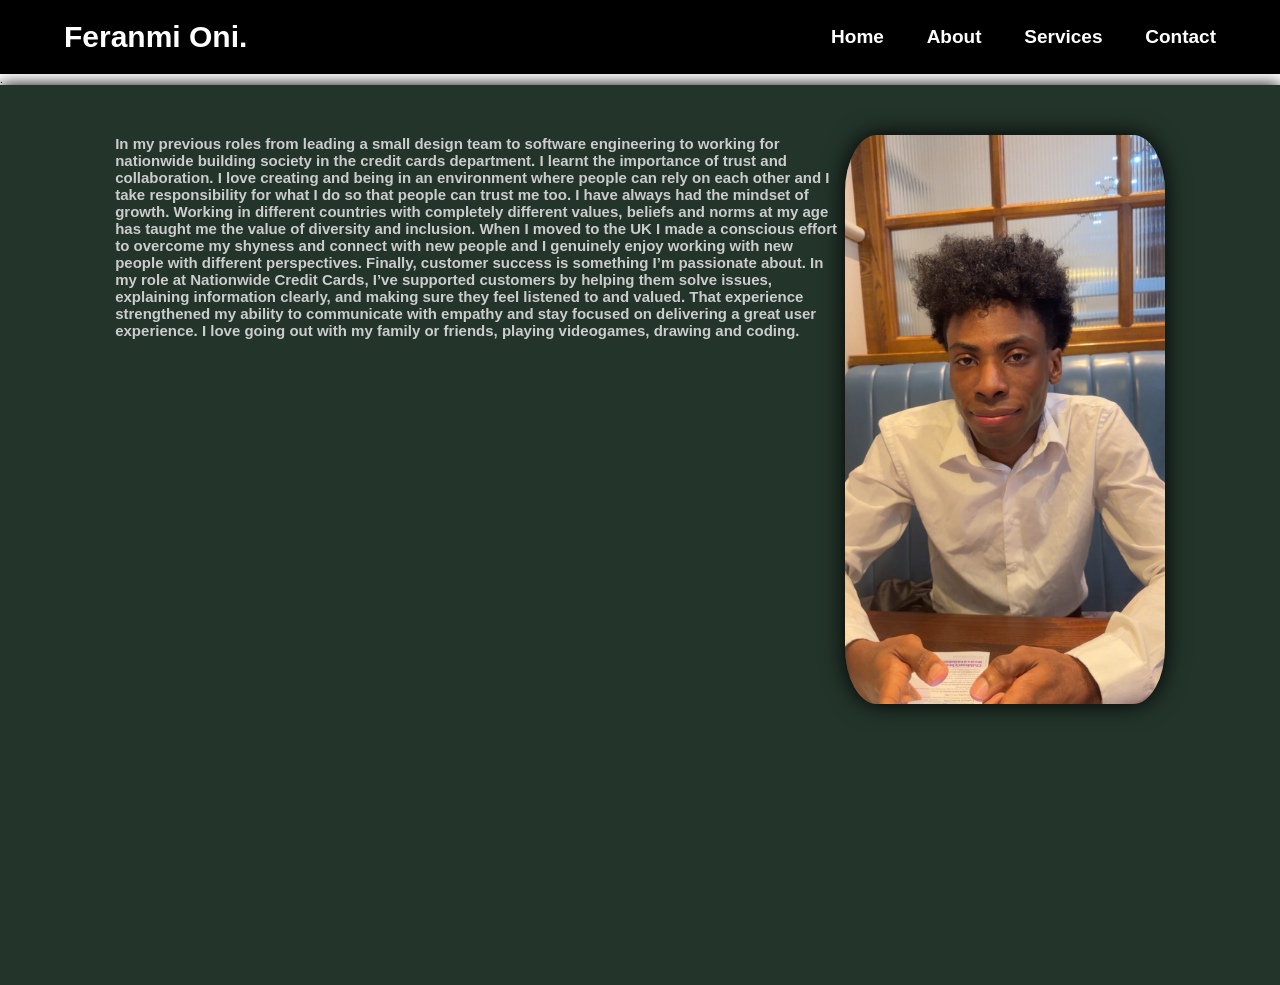
==== about.html @ fa72365d "Add files via upload" ====
<!DOCTYPE html>
<html>
<head>
        <meta charset="UTF-8">
        <meta name ="viewport" content="width=device-width, initial-scale=1.0">
        <link rel="stylesheet" href="style.css">
        <title>Feranmi Oni - Portfolio</title>        
</head>
<body>


<!-- About Section Code-->

         <header class="header">
            <a href="#home" class="logo">Feranmi Oni.</a>

            


            <nav class="navbar">
                <a href="index.html">Home</a>
                <a href="about.html">About</a>
                <a href="services.html">Services</a>
                <a href="contact.html">Contact</a>

            </nav>
        </header>

        <div class="#">
                    <span>.</span>
                </div>
        <section class="about" id="about">
            <div class="about-img">
                <img src="assets/Profile67.jpg" style="float: right;"alt="ew im smiling">
            </div>

            <div class="about-content">
                <h1>
                    In my previous roles from leading a small design team to software engineering to working for nationwide building society 
                    in the credit cards department. I learnt the importance of trust and collaboration. I love creating and being in an environment where
                    people can rely on each other and I take responsibility for what I do so that people can trust me too. I have always had the mindset of growth.
                    Working in different countries with completely different values, beliefs and norms at my age has taught me the value of diversity and inclusion.
                     When I moved to the UK I made a conscious effort to overcome my shyness and connect with new people and I genuinely enjoy working with new people with different 
                     perspectives. Finally, customer success is something I’m passionate about. In my role at Nationwide Credit Cards, I’ve supported customers by helping them solve 
                     issues, explaining information clearly, and making sure they feel listened to and valued. That experience strengthened my ability to communicate with empathy and 
                     stay focused on delivering a great user experience. I love going out with my family or friends, playing videogames, drawing and coding. 
                </h1>






            </div>




        </section>


</body>
</html>
---- style.css ----
* {
    margin: 0;
    padding: 0;
    box-sizing: border-box;
    text-decoration: none;
    border: none;
    outline: none;
    scroll-behavior: smooth;
    font-family: sans-serif;
}

:root {
    --bg-color: #fff;
    --snd-bg-color: #d5fdf9;
    --text-color: #000;
    --main-color: #000000;
}

html {
    font-size: 62.5%;
    overflow-x: hidden;
}

body {
    background: var(--bg-color);
    color: var(--text-color);
}

section {
    min-height: 100vh;
    padding: 10rem 9% 2rem;

}

/* Header Section Code */

.header { 
    top: 0;
    right: 0;
    z-index: 1000;
    display: flex;
    align-items: center;
    justify-content: space-between;
    padding: 2rem 5%;
    background: var(--main-color);
    backdrop-filter: blur(10px);
    transition: all 0.5s ease;
}

.logo {
    font-size: 3rem;
    color: var(--bg-color);
    font-weight: 700;
    cursor: pointer;
    transition: 0.3s ease;

}

.logo:hover {
    transform: scale(1.05);
}

.navbar a {
    font-size: 1.9rem;
    color: var(--bg-color);
    margin-left: 4rem;
    font-weight: 700;
    transition: 0.3s ease;    
}

.navbar a:hover,
.navbar a.active {
    color: var(--text-color);
}

#menu-icon {
    font-size: 3.6rem;
    color: var(--bg-color);
    cursor: pointer;
    display: none;
}

/* Home Section Code */

.home {
    display: flex;
    justify-content: center;
    align-items: center;
    background-color: rgb(35, 53, 43);
    box-shadow: 0 0 25px var(--main-color);
}

.home-img img {
    width: 25vw;
    border-radius: 50%;
    box-shadow: 0 0 25px var(--main-color);
    cursor: pointer;
    animation: floatImage 4s ease-in-out infinite;
    transition: 0.4s ease;
}

.home-img img:hover {
    box-shadow: 0 0 25px var(--main-color); 
}

@keyframes floatImage {
    0% {
        transform: translateY(0);
    }
    50% {
        transform: translateY(-2.4rem);
    }
    100% {
        transform: translateY(0);
    }
}

.home-content {
    margin-left: 5rem;
}

.home-content h3 {
    font-size: 3.7rem;
    font-weight: 700;
    color: #ccc;
}

.home-content h3:nth-of-type(2) {
    margin-bottom: 2rem;
}

span {
    color: var(--main-color)
}

.home-content h1 {
    font-size: 6rem;
    font-weight: 700;
    line-height: 1.3;
    color: rosybrown;
}

.home-content p {
    font-size: 1.6rem;
    color: #ccc;
}

.btn {
    display: inline-block;
    padding: 1rem 2.8rem;
    background: var(--main-color);
    border-radius: 4rem;
    box-shadow: none;
    font-size: 1.6rem;
    color: var(--bg-color);
    letter-spacing: 0.1rem;
    font-weight: 600;
    transition: 0.3s ease;
}

.btn:hover {
    box-shadow: 0 0 1.6rem var(--main-color);
}


/* About Section Code */

.about {
    background-color: rgb(35, 53, 43);
    box-shadow: 0 0 1.6rem var(--main-color);
    padding-top: 50px
}


.about-content h1{
    color: #ccc;

}

.about-img img {
     width: 25vw;
    border-radius: 10%;
    box-shadow: 0 0 25px var(--main-color);
    cursor: pointer;
}



.about-h1 h1{

     margin-top: 50px;
     
}




/*Services Section Code*/

.image-container {
  display: flex;
  gap: 20px;
  justify-content: center;
  text-align: center;
}

.image-box {
  text-decoration: none;
  color: #000;
  width: 200px;
  overflow: hidden;
}
.image-box p {
  font-size: 18px; /* increase this value */
}
.image-box img {
  width: 100%;
  border-radius: 8px;
  transition: transform 0.3s ease;
}

.image-box:hover img {
  transform: scale(1.15);
}





/*Contact Section Code*/

.contact {
     background-color: rgb(35, 53, 43);
    box-shadow: 0 0 1.6rem var(--main-color);

    color: #ccc;


  margin: auto;
  text-align: center;
}



.contact form {
  display: flex;
  flex-direction: column;
  gap: 1rem;
}

.contact input,
.contact textarea {
  padding: 12px;
  border-radius: 6px;
  border: 1px solid #ccc;
}

.contact button {
  padding: 12px;
  background: #2a5298;
  color: white;
  border: none;
  border-radius: 6px;
  cursor: pointer;
}
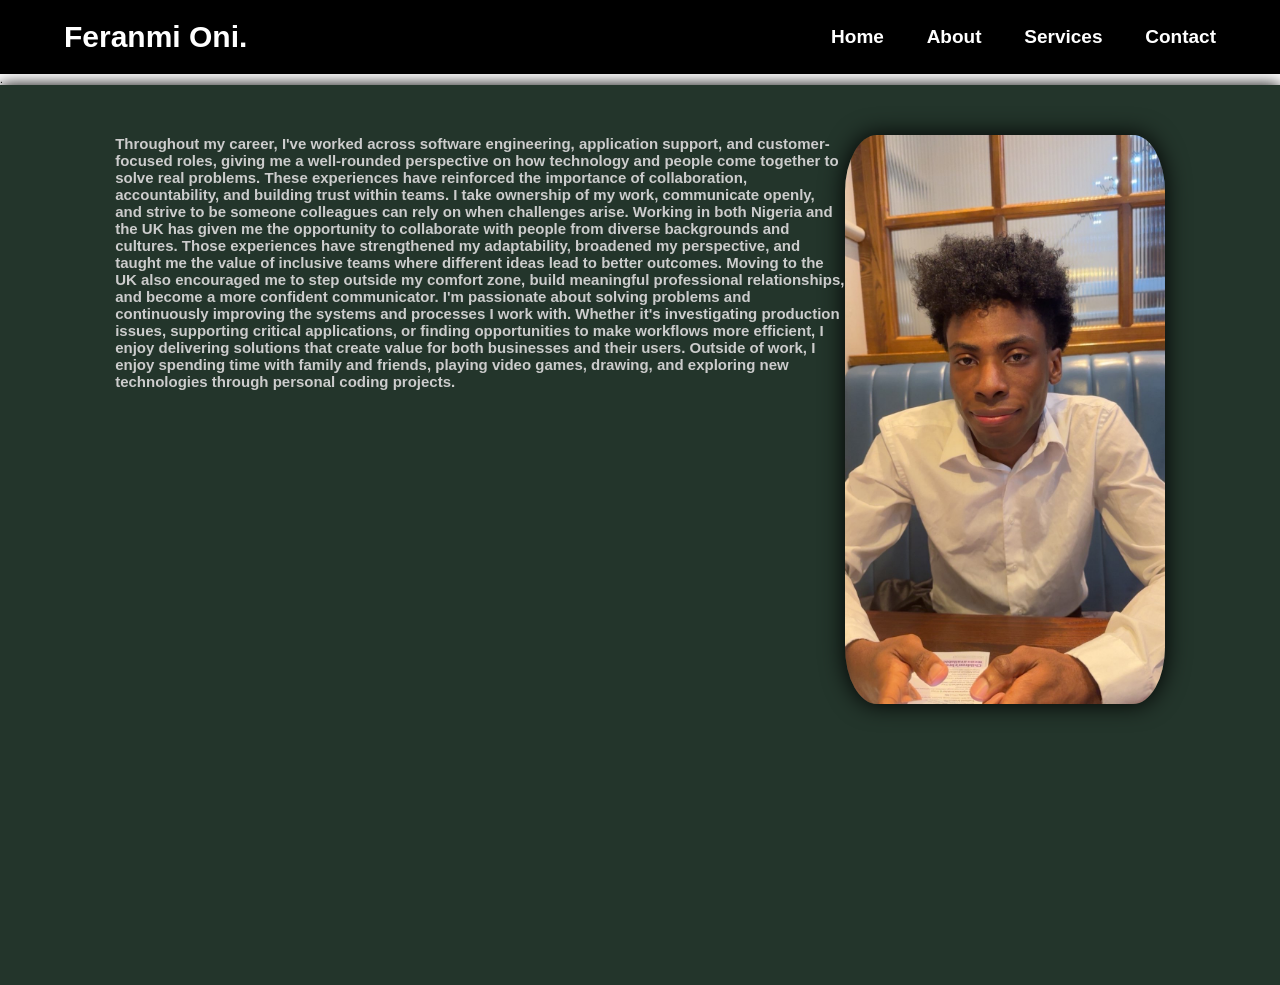
==== commit d090ca6c: "Revise about section content for clarity and detail Updated the content of the about section to refl" ====
--- a/about.html
+++ b/about.html
@@ -36,14 +36,14 @@
 
             <div class="about-content">
                 <h1>
-                    In my previous roles from leading a small design team to software engineering to working for nationwide building society 
-                    in the credit cards department. I learnt the importance of trust and collaboration. I love creating and being in an environment where
-                    people can rely on each other and I take responsibility for what I do so that people can trust me too. I have always had the mindset of growth.
-                    Working in different countries with completely different values, beliefs and norms at my age has taught me the value of diversity and inclusion.
-                     When I moved to the UK I made a conscious effort to overcome my shyness and connect with new people and I genuinely enjoy working with new people with different 
-                     perspectives. Finally, customer success is something I’m passionate about. In my role at Nationwide Credit Cards, I’ve supported customers by helping them solve 
-                     issues, explaining information clearly, and making sure they feel listened to and valued. That experience strengthened my ability to communicate with empathy and 
-                     stay focused on delivering a great user experience. I love going out with my family or friends, playing videogames, drawing and coding. 
+                    Throughout my career, I've worked across software engineering, application support, and customer-focused roles, giving me a well-rounded perspective on how technology and people
+                come together to solve real problems. These experiences have reinforced the importance of collaboration, accountability, and building trust within teams. I take ownership of my work,
+                communicate openly, and strive to be someone colleagues can rely on when challenges arise. Working in both Nigeria and the UK has given me the opportunity to collaborate with people 
+                from diverse backgrounds and cultures. Those experiences have strengthened my adaptability, broadened my perspective, and taught me the value of inclusive teams where different ideas 
+                lead to better outcomes. Moving to the UK also encouraged me to step outside my comfort zone, build meaningful professional relationships, and become a more confident communicator.
+                I'm passionate about solving problems and continuously improving the systems and processes I work with. Whether it's investigating production issues, supporting critical applications, 
+                or finding opportunities to make workflows more efficient, I enjoy delivering solutions that create value for both businesses and their users. Outside of work, I enjoy spending time 
+                        with family and friends, playing video games, drawing, and exploring new technologies through personal coding projects.
                 </h1>
 
 
